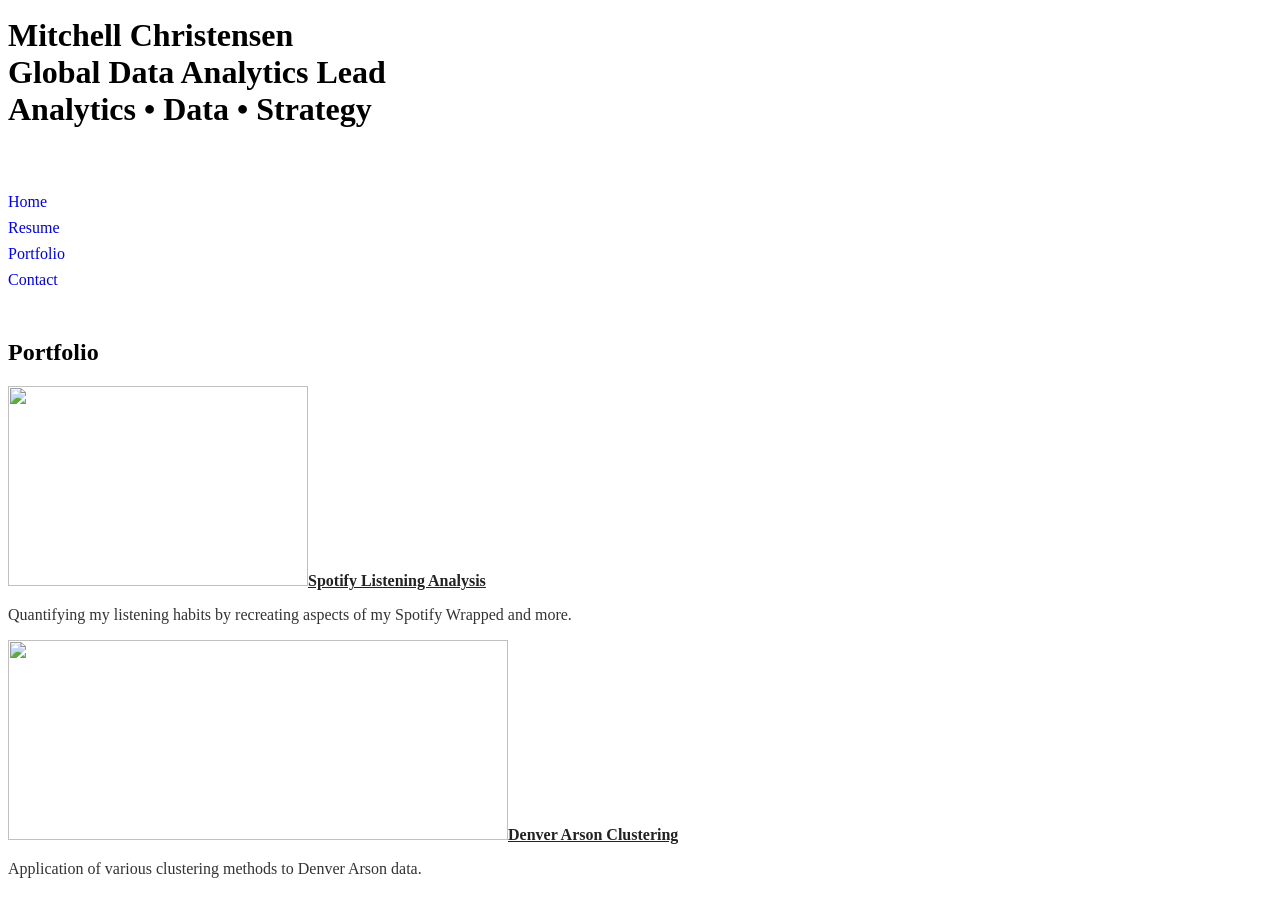
==== portfolio.html @ 4ffd903a "Add standalone portfolio page" ====
<!DOCTYPE HTML>
<html><head><title>Portfolio | Mitchell Christensen</title><meta charset="utf-8" /><meta name="viewport" content="width=device-width, initial-scale=1, user-scalable=no" /><link rel="stylesheet" href="assets/css/main.css" /><style>#site-nav{margin-top:2em;border-top:1px solid rgba(255,255,255,.15);padding-top:1.5em}#site-nav ul{list-style:none;margin:0;padding:0}#site-nav li{margin:.5em 0}#site-nav a{text-decoration:none}#site-nav a:hover{text-decoration:underline}#main p{color:#333}#main a{color:#222}</style></head><body class="is-preload"><header id="header"><div class="inner" style="position:relative;top:-30px"><a href="index.html" class="image avatar"><img src="images/avatar5.jpeg" alt="" /></a><h1><strong>Mitchell Christensen<br />Global Data Analytics Lead<br />Analytics &bull; Data &bull; Strategy</strong></h1><nav id="site-nav"><ul><li><a href="index.html">Home</a></li><li><a href="resume.html">Resume</a></li><li><a href="portfolio.html">Portfolio</a></li><li><a href="index.html#contact">Contact</a></li></ul></nav></div></header><div id="main"><section><header class="major"><h2>Portfolio</h2></header><div class="row"><article class="col-6 col-12-xsmall work-item"><a href="images/fulls/01.jpg" class="image fit thumb"><img src="images/thumbs/01.jpg" alt="" width="300" height="200" /></a><a href="projects/spotify.html"><span style="font-weight:bold;">Spotify Listening Analysis</span></a><p>Quantifying my listening habits by recreating aspects of my Spotify Wrapped and more.</p></article><article class="col-6 col-12-xsmall work-item"><a href="images/fulls/02.jpg" class="image fit thumb"><img src="images/thumbs/02.jpg" alt="" width="500" height="200" /></a><a href="projects/denver-arson.html"><span style="font-weight:bold;">Denver Arson Clustering</span></a><p>Application of various clustering methods to Denver Arson data.</p></article></div></section></div><script src="assets/js/jquery.min.js"></script><script src="assets/js/jquery.poptrox.min.js"></script><script src="assets/js/browser.min.js"></script><script src="assets/js/breakpoints.min.js"></script><script src="assets/js/util.js"></script><script src="assets/js/main.js"></script></body></html>
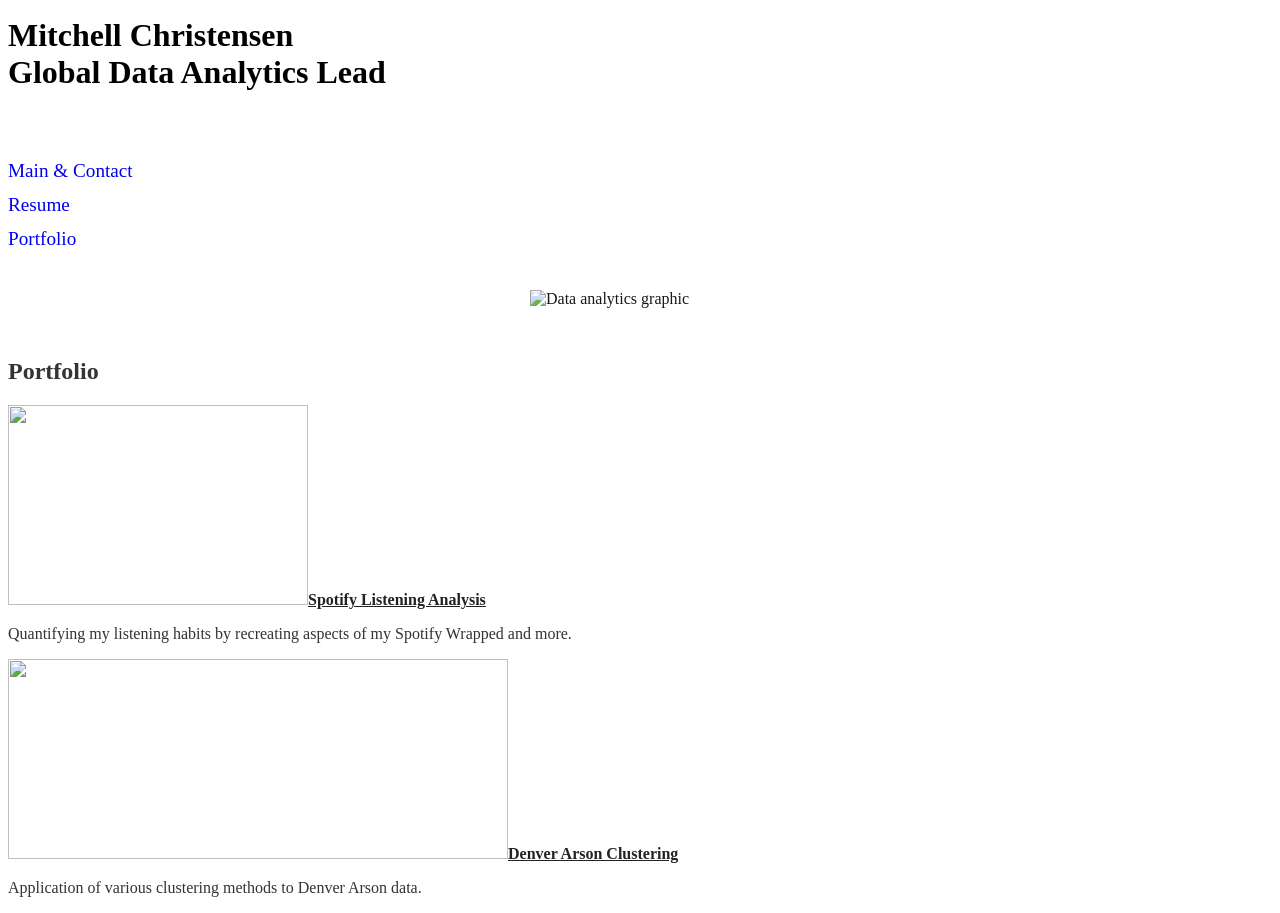
==== commit e51ce771: "Standardize portfolio sidebar navigation" ====
--- a/portfolio.html
+++ b/portfolio.html
@@ -1,2 +1,2 @@
 <!DOCTYPE HTML>
-<html><head><title>Portfolio | Mitchell Christensen</title><meta charset="utf-8" /><meta name="viewport" content="width=device-width, initial-scale=1, user-scalable=no" /><link rel="stylesheet" href="assets/css/main.css" /><style>#site-nav{margin-top:2em;border-top:1px solid rgba(255,255,255,.15);padding-top:1.5em}#site-nav ul{list-style:none;margin:0;padding:0}#site-nav li{margin:.5em 0}#site-nav a{text-decoration:none}#site-nav a:hover{text-decoration:underline}#main p{color:#333}#main a{color:#222}</style></head><body class="is-preload"><header id="header"><div class="inner" style="position:relative;top:-30px"><a href="index.html" class="image avatar"><img src="images/avatar5.jpeg" alt="" /></a><h1><strong>Mitchell Christensen<br />Global Data Analytics Lead<br />Analytics &bull; Data &bull; Strategy</strong></h1><nav id="site-nav"><ul><li><a href="index.html">Home</a></li><li><a href="resume.html">Resume</a></li><li><a href="portfolio.html">Portfolio</a></li><li><a href="index.html#contact">Contact</a></li></ul></nav></div></header><div id="main"><section><header class="major"><h2>Portfolio</h2></header><div class="row"><article class="col-6 col-12-xsmall work-item"><a href="images/fulls/01.jpg" class="image fit thumb"><img src="images/thumbs/01.jpg" alt="" width="300" height="200" /></a><a href="projects/spotify.html"><span style="font-weight:bold;">Spotify Listening Analysis</span></a><p>Quantifying my listening habits by recreating aspects of my Spotify Wrapped and more.</p></article><article class="col-6 col-12-xsmall work-item"><a href="images/fulls/02.jpg" class="image fit thumb"><img src="images/thumbs/02.jpg" alt="" width="500" height="200" /></a><a href="projects/denver-arson.html"><span style="font-weight:bold;">Denver Arson Clustering</span></a><p>Application of various clustering methods to Denver Arson data.</p></article></div></section></div><script src="assets/js/jquery.min.js"></script><script src="assets/js/jquery.poptrox.min.js"></script><script src="assets/js/browser.min.js"></script><script src="assets/js/breakpoints.min.js"></script><script src="assets/js/util.js"></script><script src="assets/js/main.js"></script></body></html>+<html><head><title>Portfolio | Mitchell Christensen</title><meta charset="utf-8" /><meta name="viewport" content="width=device-width, initial-scale=1, user-scalable=no" /><link rel="stylesheet" href="assets/css/main.css" /><style>#site-nav{margin-top:2em;border-top:1px solid rgba(255,255,255,.15);padding-top:1.5em}#site-nav ul{list-style:none;margin:0;padding:0}#site-nav li{margin:.75em 0}#site-nav a{font-size:1.2em;text-decoration:none}#site-nav a:hover{text-decoration:underline}#main{color:#333}#main p{color:#333}#main a{color:#222}.sidebar-visual{display:block;width:100%;max-width:220px;height:auto;margin:2.5em auto 0;opacity:.9}@media screen and (max-width:980px){.sidebar-visual{display:none}}</style></head><body class="is-preload"><header id="header"><div class="inner" style="position:relative;top:-30px"><a href="index.html" class="image avatar"><img src="images/avatar5.jpeg" alt="" /></a><h1><strong>Mitchell Christensen<br />Global Data Analytics Lead</strong></h1><nav id="site-nav" aria-label="Page navigation"><ul><li><a href="index.html">Main &amp; Contact</a></li><li><a href="resume.html">Resume</a></li><li><a href="portfolio.html">Portfolio</a></li></ul></nav><img class="sidebar-visual" src="images/sidebar-data.svg" alt="Data analytics graphic" /></div></header><div id="main"><section><header class="major"><h2>Portfolio</h2></header><div class="row"><article class="col-6 col-12-xsmall work-item"><a href="images/fulls/01.jpg" class="image fit thumb"><img src="images/thumbs/01.jpg" alt="" width="300" height="200" /></a><a href="projects/spotify.html"><span style="font-weight:bold;">Spotify Listening Analysis</span></a><p>Quantifying my listening habits by recreating aspects of my Spotify Wrapped and more.</p></article><article class="col-6 col-12-xsmall work-item"><a href="images/fulls/02.jpg" class="image fit thumb"><img src="images/thumbs/02.jpg" alt="" width="500" height="200" /></a><a href="projects/denver-arson.html"><span style="font-weight:bold;">Denver Arson Clustering</span></a><p>Application of various clustering methods to Denver Arson data.</p></article></div></section></div><script src="assets/js/jquery.min.js"></script><script src="assets/js/jquery.poptrox.min.js"></script><script src="assets/js/browser.min.js"></script><script src="assets/js/breakpoints.min.js"></script><script src="assets/js/util.js"></script><script src="assets/js/main.js"></script></body></html>
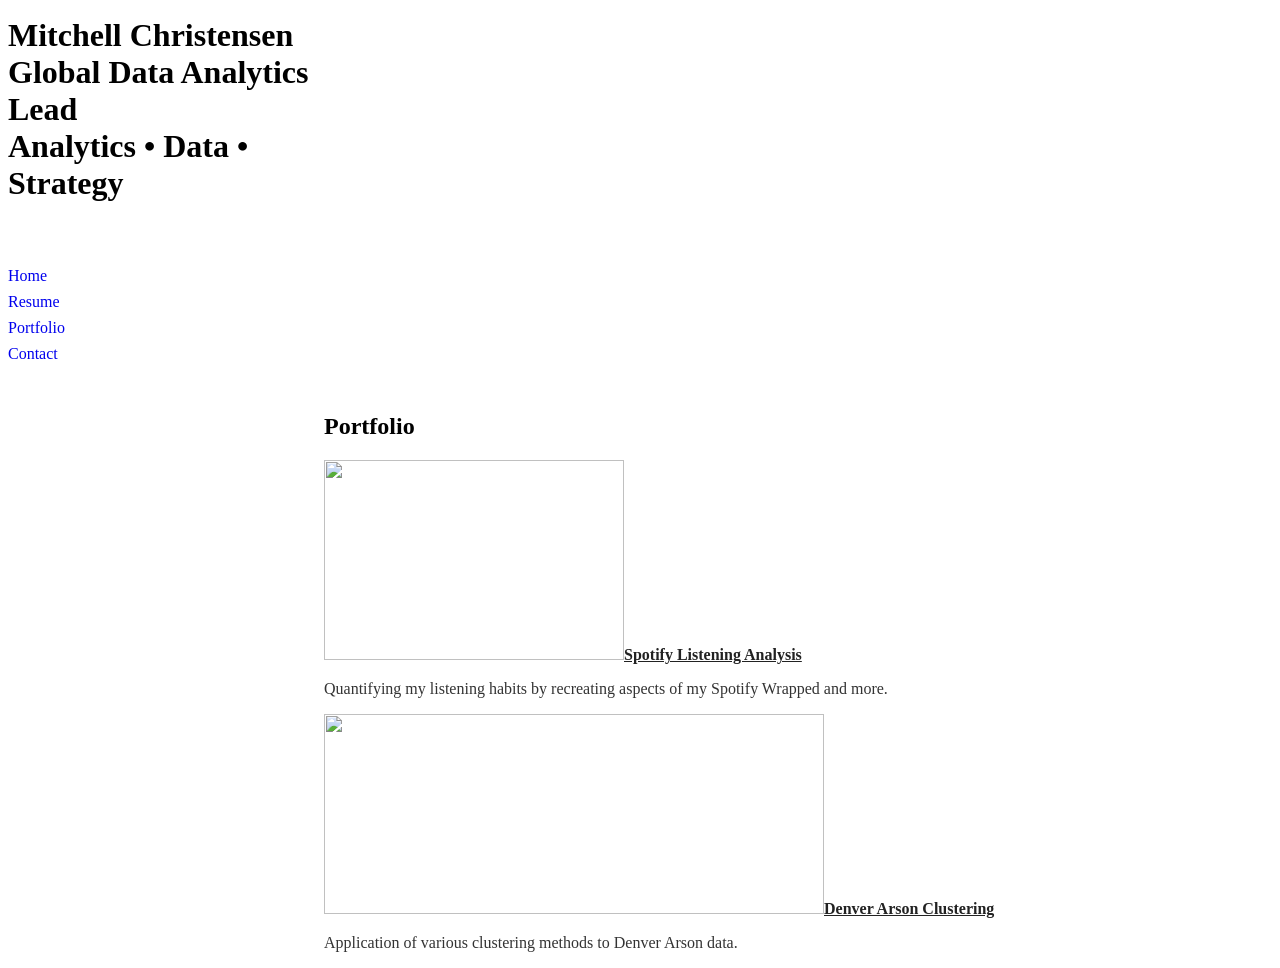
==== commit a8c21b82: "Match portfolio sidebar width to main page" ====
--- a/portfolio.html
+++ b/portfolio.html
@@ -1,2 +1,2 @@
 <!DOCTYPE HTML>
-<html><head><title>Portfolio | Mitchell Christensen</title><meta charset="utf-8" /><meta name="viewport" content="width=device-width, initial-scale=1, user-scalable=no" /><link rel="stylesheet" href="assets/css/main.css" /><style>#site-nav{margin-top:2em;border-top:1px solid rgba(255,255,255,.15);padding-top:1.5em}#site-nav ul{list-style:none;margin:0;padding:0}#site-nav li{margin:.75em 0}#site-nav a{font-size:1.2em;text-decoration:none}#site-nav a:hover{text-decoration:underline}#main{color:#333}#main p{color:#333}#main a{color:#222}.sidebar-visual{display:block;width:100%;max-width:220px;height:auto;margin:2.5em auto 0;opacity:.9}@media screen and (max-width:980px){.sidebar-visual{display:none}}</style></head><body class="is-preload"><header id="header"><div class="inner" style="position:relative;top:-30px"><a href="index.html" class="image avatar"><img src="images/avatar5.jpeg" alt="" /></a><h1><strong>Mitchell Christensen<br />Global Data Analytics Lead</strong></h1><nav id="site-nav" aria-label="Page navigation"><ul><li><a href="index.html">Main &amp; Contact</a></li><li><a href="resume.html">Resume</a></li><li><a href="portfolio.html">Portfolio</a></li></ul></nav><img class="sidebar-visual" src="images/sidebar-data.svg" alt="Data analytics graphic" /></div></header><div id="main"><section><header class="major"><h2>Portfolio</h2></header><div class="row"><article class="col-6 col-12-xsmall work-item"><a href="images/fulls/01.jpg" class="image fit thumb"><img src="images/thumbs/01.jpg" alt="" width="300" height="200" /></a><a href="projects/spotify.html"><span style="font-weight:bold;">Spotify Listening Analysis</span></a><p>Quantifying my listening habits by recreating aspects of my Spotify Wrapped and more.</p></article><article class="col-6 col-12-xsmall work-item"><a href="images/fulls/02.jpg" class="image fit thumb"><img src="images/thumbs/02.jpg" alt="" width="500" height="200" /></a><a href="projects/denver-arson.html"><span style="font-weight:bold;">Denver Arson Clustering</span></a><p>Application of various clustering methods to Denver Arson data.</p></article></div></section></div><script src="assets/js/jquery.min.js"></script><script src="assets/js/jquery.poptrox.min.js"></script><script src="assets/js/browser.min.js"></script><script src="assets/js/breakpoints.min.js"></script><script src="assets/js/util.js"></script><script src="assets/js/main.js"></script></body></html>+<html><head><title>Portfolio | Mitchell Christensen</title><meta charset="utf-8" /><meta name="viewport" content="width=device-width, initial-scale=1, user-scalable=no" /><link rel="stylesheet" href="assets/css/main.css" /><style>#header{width:25%}#main{margin-left:25%}#site-nav{margin-top:2em;border-top:1px solid rgba(255,255,255,.15);padding-top:1.5em}#site-nav ul{list-style:none;margin:0;padding:0}#site-nav li{margin:.5em 0}#site-nav a{text-decoration:none}#site-nav a:hover{text-decoration:underline}#main p{color:#333}#main a{color:#222}@media screen and (max-width:980px){#header{width:100%}#main{margin-left:0}}</style></head><body class="is-preload"><header id="header"><div class="inner" style="position:relative;top:-30px"><a href="index.html" class="image avatar"><img src="images/avatar5.jpeg" alt="" /></a><h1><strong>Mitchell Christensen<br />Global Data Analytics Lead<br />Analytics &bull; Data &bull; Strategy</strong></h1><nav id="site-nav"><ul><li><a href="index.html">Home</a></li><li><a href="resume.html">Resume</a></li><li><a href="portfolio.html">Portfolio</a></li><li><a href="index.html#contact">Contact</a></li></ul></nav></div></header><div id="main"><section><header class="major"><h2>Portfolio</h2></header><div class="row"><article class="col-6 col-12-xsmall work-item"><a href="images/fulls/01.jpg" class="image fit thumb"><img src="images/thumbs/01.jpg" alt="" width="300" height="200" /></a><a href="projects/spotify.html"><span style="font-weight:bold;">Spotify Listening Analysis</span></a><p>Quantifying my listening habits by recreating aspects of my Spotify Wrapped and more.</p></article><article class="col-6 col-12-xsmall work-item"><a href="images/fulls/02.jpg" class="image fit thumb"><img src="images/thumbs/02.jpg" alt="" width="500" height="200" /></a><a href="projects/denver-arson.html"><span style="font-weight:bold;">Denver Arson Clustering</span></a><p>Application of various clustering methods to Denver Arson data.</p></article></div></section></div><script src="assets/js/jquery.min.js"></script><script src="assets/js/jquery.poptrox.min.js"></script><script src="assets/js/browser.min.js"></script><script src="assets/js/breakpoints.min.js"></script><script src="assets/js/util.js"></script><script src="assets/js/main.js"></script></body></html>
